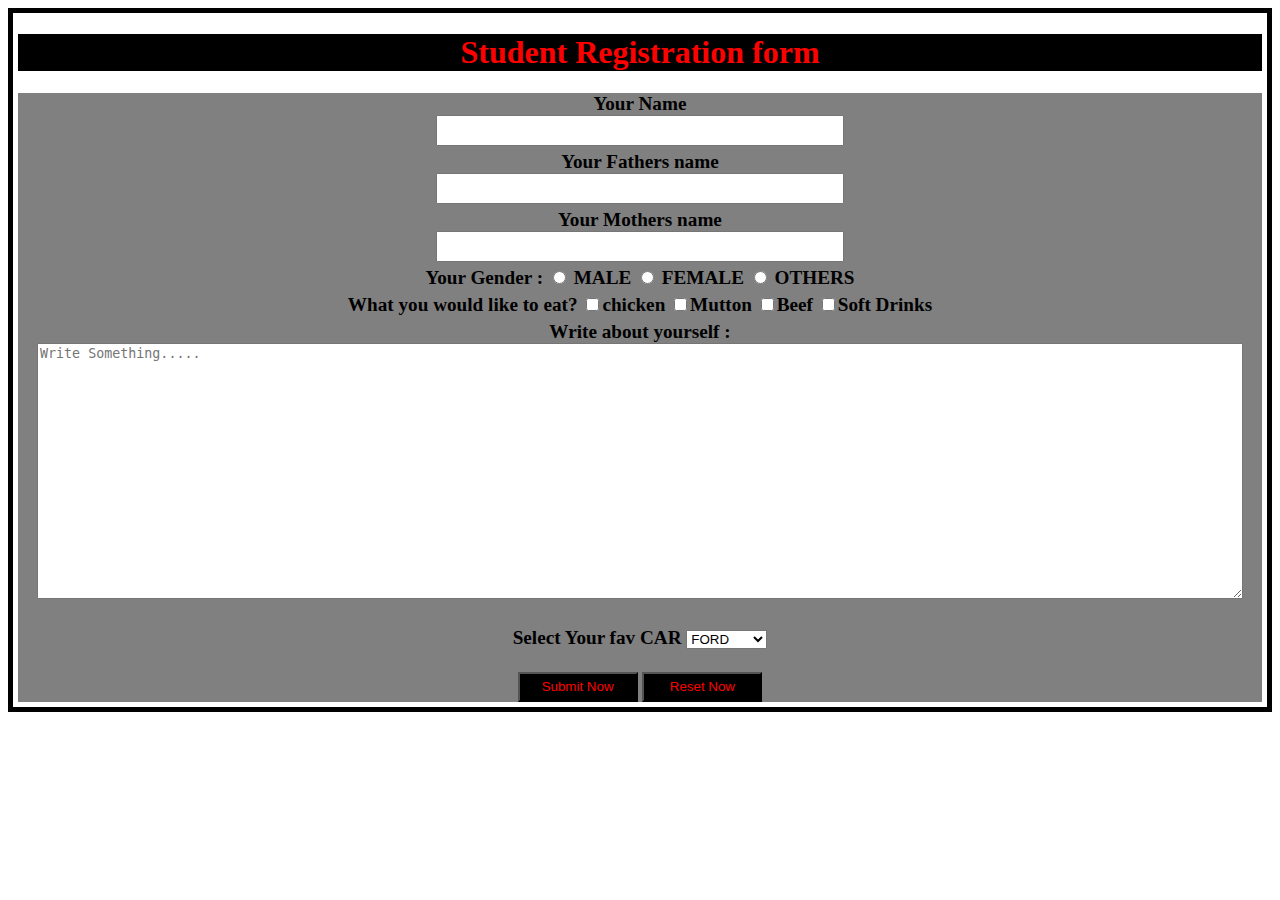
==== index.html @ 79a116ec "practicing" ====
<!DOCTYPE html>
<html lang="en">

<head>
    <meta charset="UTF-8">
    <meta http-equiv="X-UA-Compatible" content="IE=edge">
    <meta name="viewport" content="width=device-width, initial-scale=1.0">
    <title>MAKING A FORM</title>
    <link rel="stylesheet" href="style.css">

    <style>
        label{
            display: block;
            margin-bottom: 5px;
        }
    </style>
</head>

<body>
    
    <div class="contain">
      <h1>Student Registration form</h1>
      <form>
        <label>
           Your Name <br>
           <input id="tid" type="text">
        </label>
        <label>
           Your Fathers name <br>
           <input id="tid" type="text">
        </label>
        <label>
           Your Mothers name <br>
            <input id="tid" type="text">
        </label>
        <label>
            Your Gender :
            <input type="radio" name="Gender"> MALE
            <input type="radio" name="Gender"> FEMALE
            <input type="radio" name="Gender"> OTHERS
        </label>
        <label>
             What you would like to eat?
             <input type="checkbox" value="chicken">chicken
             <input type="checkbox" value="Mutton">Mutton
             <input type="checkbox" value="Beef">Beef
             <input type="checkbox" value="Drinks">Soft Drinks
        </label>
        <label>
            Write about yourself : <br>
            <textarea id="tid1" name="myText" cols="30" rows="10" placeholder="Write Something....."></textarea>
        </label>
        <br>
        <label>
            <b>Select Your fav CAR</b>
            <select>
                 <option value="CAR">FORD</option>
                 <option value="CAR">Ferrary</option>
                 <option value="CAR">Marcedes</option>
            </select>
        </label>
        <br>
        <label>
            <input id="btn" type="button" value="Submit Now">
            <input id="btn" type="reset" value="Reset Now">
        </label>
      </form>
    </div>
</body>

</html>
---- style.css ----
h1{
    background-color: black;
    color: red;
    text-align: center;
}

.contain{
    border: 3px solid wheat;
    padding: 0 5px ;
    border: 5px solid black;
}
form{
    background-color: gray;
}
label{
    text-align: center;
    font-family: 'Times New Roman', Times, serif;
    font-weight: 700;
    font-size: larger;
    color: black;
}
#tid{
    height: 25px;
    width: 400px;
}
#tid1{
    height: 250px;
    width: 1200px;
}
#btn{
    height: 30px;
    width: 120px;
    background-color: black;
    color: red;
}

#btn:hover{
    background-color: white;
}
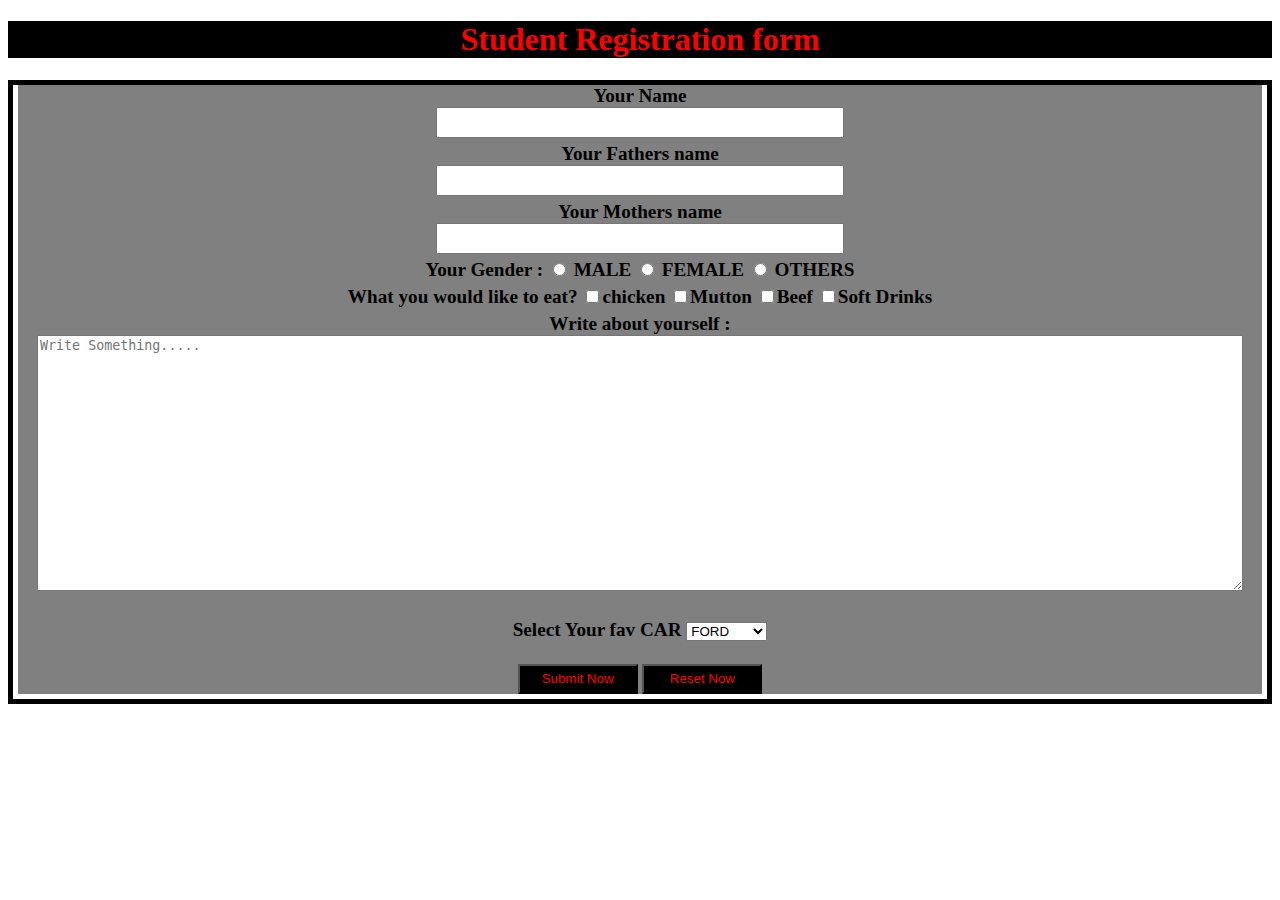
==== commit d67e92bd: "again" ====
--- a/index.html
+++ b/index.html
@@ -17,9 +17,8 @@
 </head>
 
 <body>
-    
+    <h1>Student Registration form</h1>
     <div class="contain">
-      <h1>Student Registration form</h1>
       <form>
         <label>
            Your Name <br>
--- a/style.css
+++ b/style.css
@@ -1,6 +1,7 @@
 h1{
     background-color: black;
     color: red;
+    
     text-align: center;
 }
 
